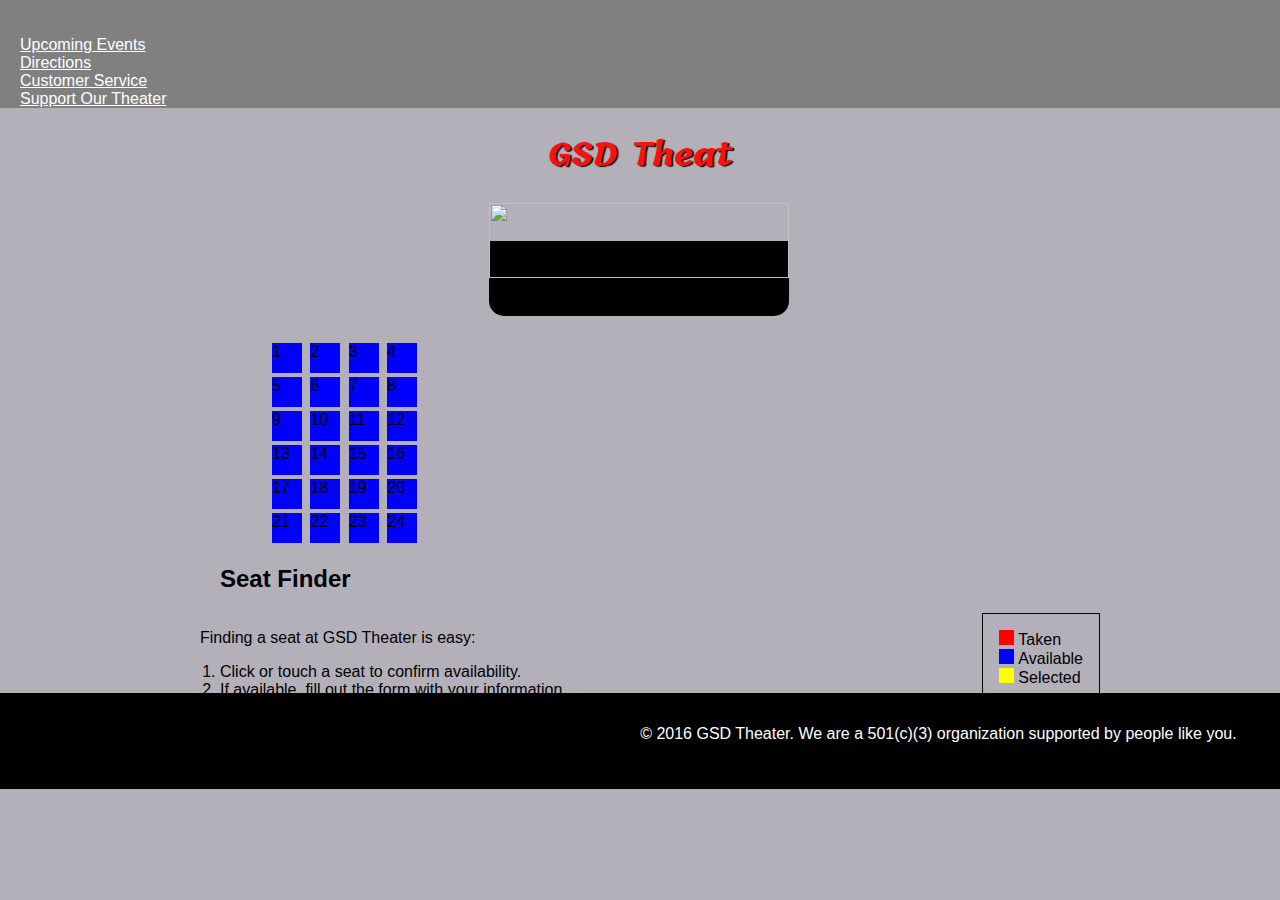
==== index.html @ 753075d9 "added curtains and title" ====
<!DOCTYPE html>
<html>
  <head>
    <meta charset="utf-8">
    <title></title>

    <script   src="https://code.jquery.com/jquery-2.2.4.min.js"   integrity="sha256-BbhdlvQf/xTY9gja0Dq3HiwQF8LaCRTXxZKRutelT44="   crossorigin="anonymous"></script>
    <link rel="stylesheet" href="https://maxcdn.bootstrapcdn.com/bootstrap/3.3.6/css/bootstrap.min.css" integrity="sha384-1q8mTJOASx8j1Au+a5WDVnPi2lkFfwwEAa8hDDdjZlpLegxhjVME1fgjWPGmkzs7" crossorigin="anonymous">
    <link href='https://fonts.googleapis.com/css?family=Tillana:700' rel='stylesheet' type='text/css'>
    <link rel="stylesheet" href="styles.css" media="screen" title="no title" charset="utf-8">
    <script src="https://maxcdn.bootstrapcdn.com/bootstrap/3.3.6/js/bootstrap.min.js" integrity="sha384-0mSbJDEHialfmuBBQP6A4Qrprq5OVfW37PRR3j5ELqxss1yVqOtnepnHVP9aJ7xS" crossorigin="anonymous"></script>
    <script type="text/javascript" src="script.js"></script>
  </head>
  <body>

  <div class="container">
    <div class="row">
      <div class="col-md-2">
        <!-- navigation will appear on left side of page -->
        <nav>
          <img src="http://www.placekitten.com/250/250">
          <ul>
            <li><a href="#">Upcoming Events</a></li>
            <li><a href="#">Directions</a></li>
            <li><a href="#">Customer Service</a></li>
            <li><a href="#">Support Our Theater</a></li>
          </ul>
        </nav>
      </div>

      <div class="col-md-10">
        <h1 id="title">GSD Theat</h1>
        <div class="col-md-6">
          <!-- center section -->
          <div>
            <img id="image" src="http://images.all-free-download.com/images/graphiclarge/red_stage_curtain_hd_picture_165757.jpg" width="300" height="75">
          </div>
          <br / > <!-- this is garbage, just a placeholder until you work your CSS magic :) -->
          <div id="stage">
          </div>

          <div class="allSeats row">
              <div class="col-md-2">
                <div class="seats left" id="seat1">1</div>
                <div class="seats" id="seat2">2</div>
                <div class="seats" id="seat3">3</div>
                <div class="seats" id="seat4">4</div>
              </div>
              <div class="col-md-2">
                <div class="seats" id="seat5">5</div>
                <div class="seats right" id="seat6">6</div>
                <div class="seats left" id="seat7">7</div>
                <div class="seats" id="seat8">8</div>
              </div>
              <div class="col-md-2">
                <div class="seats" id="seat9">9</div>
                <div class="seats" id="seat10">10</div>
                <div class="seats" id="seat11">11</div>
                <div class="seats right" id="seat12">12</div>
              </div>
              <div class="col-md-2">
                <div class="seats left" id="seat13">13</div>
                <div class="seats" id="seat14">14</div>
                <div class="seats" id="seat15">15</div>
                <div class="seats" id="seat16">16</div>
              </div>
              <div class="col-md-2">
                <div class="seats" id="seat17">17</div>
                <div class="seats right" id="seat18">18</div>
                <div class="seats left" id="seat19">19</div>
                <div class="seats" id="seat20">20</div>
              </div>
              <div class="col-md-2">
                <div class="seats" id="seat21">21</div>
                <div class="seats" id="seat22">22</div>
                <div class="seats" id="seat23">23</div>
                <div class="seats right" id="seat24">24</div>
              </div>
          </div>

          <form id="form">

            <!-- charlie made a new form that seems a little more DRY-->

            <input type="text" id="name" name="name" placeholder="Enter Name..."></input><br>
            <button type="button" id="submit" value="Submit">Submit</button>



            <!-- <label for="name">Name: </label><br /> -->
            <!-- <input id="name" name="name" type="text" placeholder="Enter Name..."></input><br />
            <!<label for="creditCard">Credit Card: </label><br />
            <input id="creditCard" name="creditCard" type="number" placeholder="1234567812345678" maxlength="16"></input><br />
            <input id="numberOfSeats" name="numberOfSeats" type="number" placeholder="2" maxlength="2"></input><br />
            <input id="submit" name="submit" type="submit" onclick="submitFunction() return: false"></input> -->
          </form>
        </div>
        <div class="col-md-6">
          <!-- right section -->
          <h2>Seat Finder</h2>
          <div id="instructionsWrap">
            <div id="instructions">
              <p>Finding a seat at GSD Theater is easy:
                <ol>
                  <li>Click or touch a seat to confirm availability.</li>
                  <li>If available, fill out the form with your information.</li>
                  <li>Pick your ticket up at will call. Enjoy the show!</li>
                </ol>
              </p>
            </div>
            <div id="key">
              <div>
                <div id="tinyTaken"></div>
                <div id="tinyTakenDescription">Taken</div>
              </div>
              <div>
                <div id="tinyAvailable"></div>
                <div id="tinyAvailableDescription">Available</div>
              </div>
              <div>
                <div id="tinySelected"></div>
                <div id="tinySelectedDescription">Selected</div>
              </div>
            </div>
        </div>
      </div>
    </div>
  </div> <!-- end fluid container -->


  <div class="container-fluid">
    <footer>
      <p>&copy; 2016 GSD Theater. We are a 501(c)(3) organization supported by people like you.</p>
    </footer>


  </div>


  </body>
</html>
---- styles.css ----
* {
  font-family: Helvetica, sans-serif;
}


html, body {
  margin: 0;
  background-color: #b4b0ba;
}

/*navigation*/
nav {
  background-color: grey;
  margin-left: -20px;
  margin-right: -50px;
  color: white;
  text-deocration: none;
}

nav li {
  text-decoration: none;
  list-style-type: none;
}
ul li a {
  color: white;
  /*padding: 8px 0 8px 16px;*/
}

ul li a:hover {
  text-decoration: none;
  background-color: #555;
  color: white;
}

ul li a:active {
  text-decoration: none;
}

ul li a:visited {
  text-decoration: none;
}

/*our h1 title of page*/
#title {
  font-family: 'Tillana', Courier;
  color: #ff1010;
  text-shadow: 2px 1px 1px black;
  text-align: center;
}
/*image above the stage*/
#image {
  margin: 0 33%;
}
#stage {
  background-color: black;
  border-radius: 0px 0px 15px 15px;
  width: 300px;
  height: 75px;
  margin: -5% 33% 0 33%;
}

/*this contains all the seats*/
.allSeats {
padding-left: 170px;
padding-top: 25px;

}

/*styling for all 24 seats*/
/*seats 2-5, 8-11, 14-17, and 20-23 are in the middle section*/
div.takenSeat {
  margin: 2px;
  width: 30px;
  height: 30px;
  background-color: red;
}

div.seats {
  display: inline-block;
  margin: 2px;
  width: 30px;
  height: 30px;
  background-color: blue;
}

div.seats:hover {
  background-color: yellow;
}

/*the seats on the left that begin closer to the stage*/
/*includes 1, 7, 13, 19*/
div.left {

}
/*the seats on the right that begin closer to the stage*/
/*includes 6, 12, 18, 24*/
div.right {

}
div.taken {
  background-color: red;
}

div.available {
  background-color: blue;
}

div.selected {
  background-color: yellow;
}

/*beginning of form styling*/
form {
  padding-top: 50px;
  padding-left: 170px;
}


input [type=submit] {
  text-align: center;
  /*padding-left: 115px;*/
  /*padding-right: 100px;*/
}

div.col-md-6 {
  padding-left: 100px;
}

div.col-md-6 h2 {
  padding-left: 120px;
}

div #instructions {
  padding-left: 40px;
}

div p {
  padding-left: 60px;
}

div ol {
  padding-left: 80px;
}


footer {
  text-align: center;
  background-color: black;
  color: white;
  min-height: 6em;
  margin-top: 100px;
  margin-left: -30px;
  margin-right: -30px;
  margin-bottom: -20px;
}

footer p {
  padding-top: 2em;
}


/*#submit {
  padding: 2px 5px;
  border-radius: 15px;
  background-color: #f6cc2e;
  margin-top: 20px;
  margin-bottom: 10px;
  font-size: 16px;
  border: 2px ridge;
}

#submit:hover {
  opacity: .8;
}*/



/*end of form styling*/

/*confirmation (div?) after clicking submit on form*/
#confirmation {

}

/*key code for the seating map includes 3 tiny boxes and descriptions*/


#instructions {
  float: left;
}

#key {
  float: right;
  border: 1px solid black;
  padding: 1em;
  margin-right: 180px;
}

#tinyTaken {
  width: 15px;
  height: 15px;
  background-color: red;
  display: inline-block;
  margin-left: auto;
  margin-right: auto;
}

#tinyTakenDescription,
#tinyAvailableDescription,
#tinySelectedDescription {
  display: inline-block;
}

#tinyAvailable {
  width: 15px;
  height: 15px;
  background-color: blue;
  display: inline-block;
  margin-left: auto;
  margin-right: auto;
}
#tinySelected {
  width: 15px;
  height: 15px;
  background-color: yellow;
  display: inline-block;
  margin-left: auto;
  margin-right: auto;
}
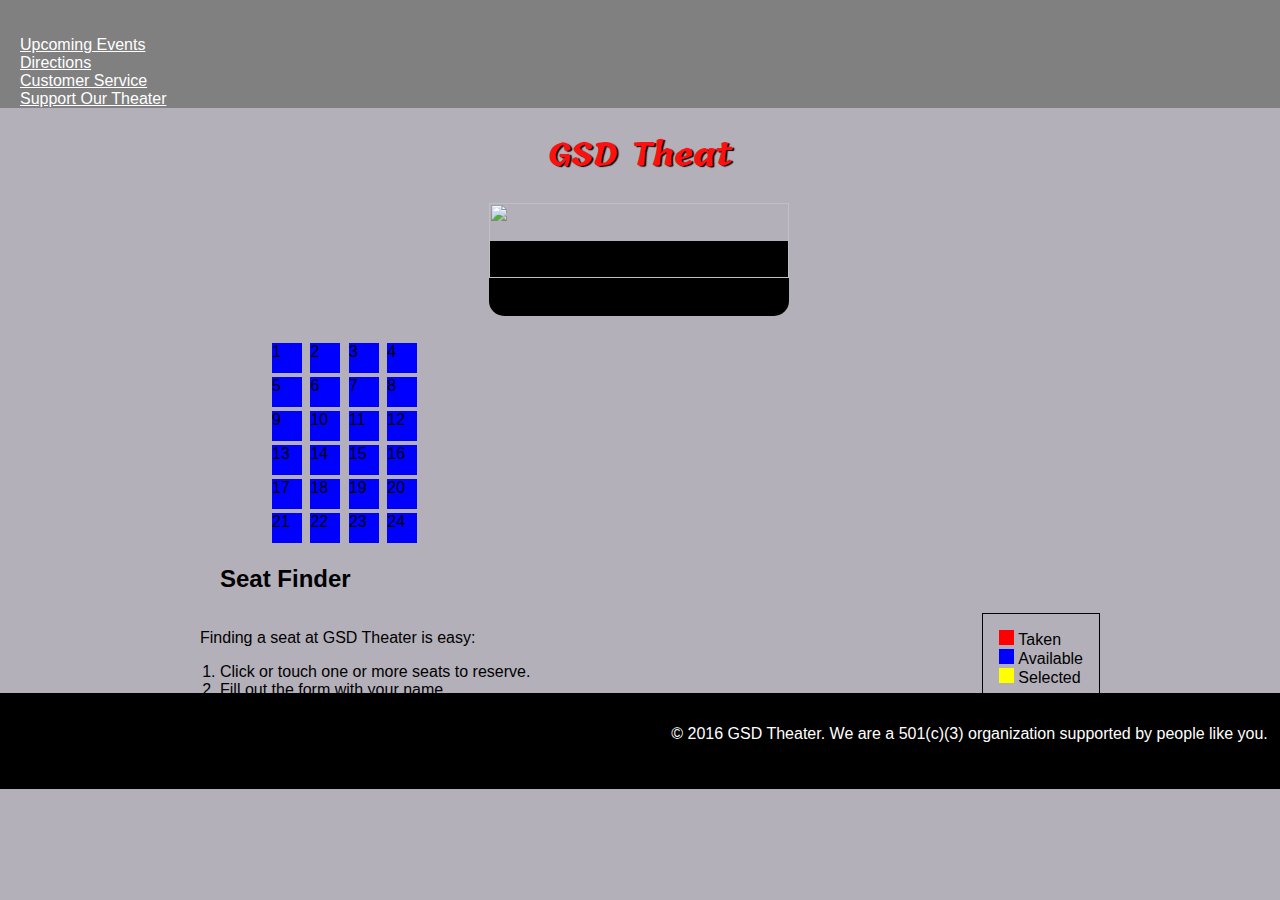
==== commit a862648d: "edited information text" ====
--- a/index.html
+++ b/index.html
@@ -102,9 +102,9 @@
             <div id="instructions">
               <p>Finding a seat at GSD Theater is easy:
                 <ol>
-                  <li>Click or touch a seat to confirm availability.</li>
-                  <li>If available, fill out the form with your information.</li>
-                  <li>Pick your ticket up at will call. Enjoy the show!</li>
+                  <li>Click or touch one or more seats to reserve.</li>
+                  <li>Fill out the form with your name.</li>
+                  <li>Pick up and pay for your ticket at will call. Enjoy the show!</li>
                 </ol>
               </p>
             </div>
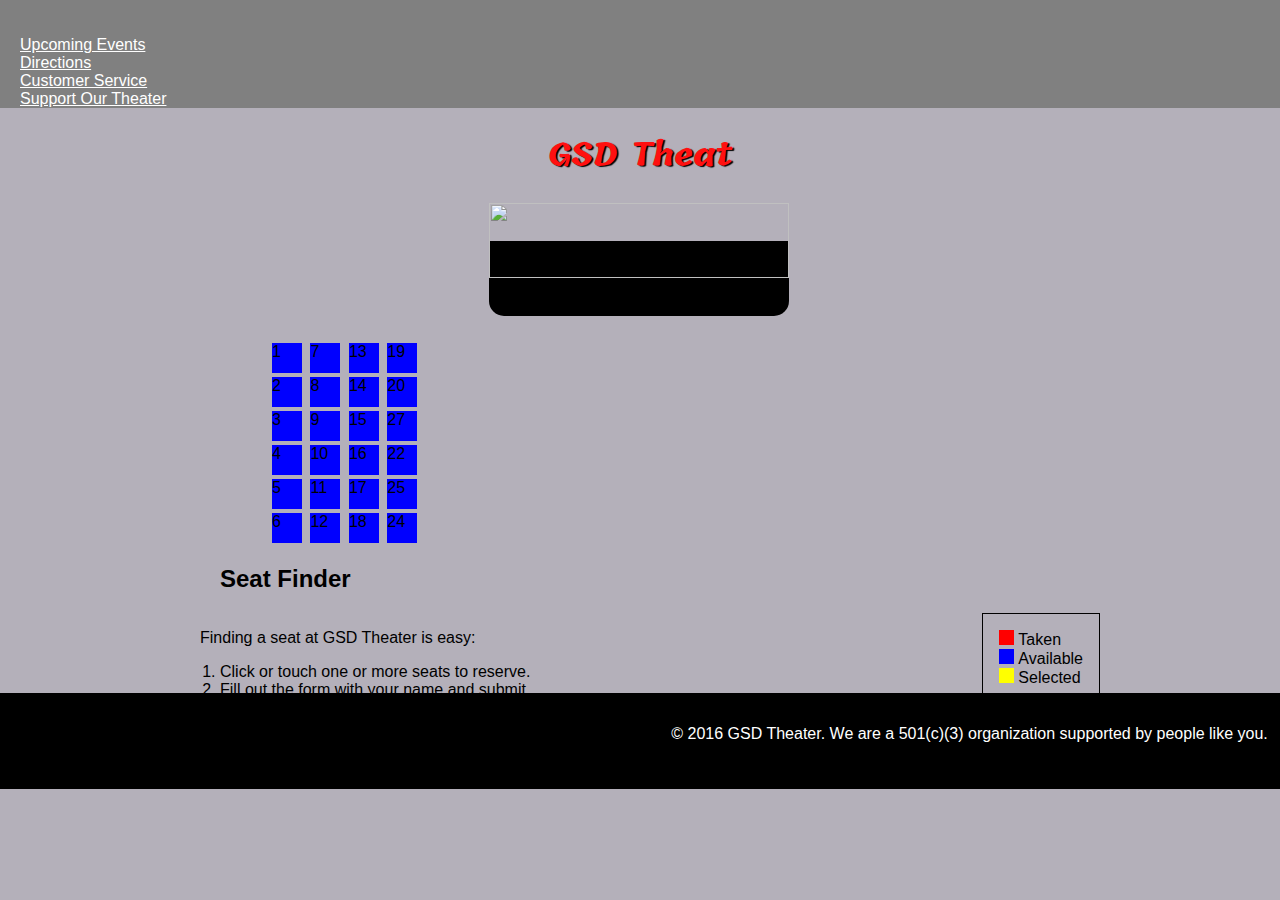
==== commit 513e1cbd: "fixed seat numbers" ====
--- a/index.html
+++ b/index.html
@@ -42,57 +42,44 @@
           <div class="allSeats row">
               <div class="col-md-2">
                 <div class="seats left" id="seat1">1</div>
+                <div class="seats left" id="seat7">7</div>
+                <div class="seats left" id="seat13">13</div>
+                <div class="seats left" id="seat19">19</div>
+              </div>
+              <div class="col-md-2">
                 <div class="seats" id="seat2">2</div>
+                <div class="seats" id="seat8">8</div>
+                <div class="seats" id="seat14">14</div>
+                <div class="seats" id="seat20">20</div>
+              </div>
+              <div class="col-md-2">
                 <div class="seats" id="seat3">3</div>
+                <div class="seats" id="seat9">9</div>
+                <div class="seats" id="seat15">15</div>
+                <div class="seats" id="seat21">27</div>
+              </div>
+              <div class="col-md-2">
                 <div class="seats" id="seat4">4</div>
+                <div class="seats" id="seat10">10</div>
+                <div class="seats" id="seat16">16</div>
+                <div class="seats" id="seat22">22</div>
               </div>
               <div class="col-md-2">
                 <div class="seats" id="seat5">5</div>
-                <div class="seats right" id="seat6">6</div>
-                <div class="seats left" id="seat7">7</div>
-                <div class="seats" id="seat8">8</div>
+                <div class="seats" id="seat11">11</div>
+                <div class="seats" id="seat17">17</div>
+                <div class="seats" id="seat25">25</div>
               </div>
               <div class="col-md-2">
-                <div class="seats" id="seat9">9</div>
-                <div class="seats" id="seat10">10</div>
-                <div class="seats" id="seat11">11</div>
+                <div class="seats right" id="seat6">6</div>
                 <div class="seats right" id="seat12">12</div>
-              </div>
-              <div class="col-md-2">
-                <div class="seats left" id="seat13">13</div>
-                <div class="seats" id="seat14">14</div>
-                <div class="seats" id="seat15">15</div>
-                <div class="seats" id="seat16">16</div>
-              </div>
-              <div class="col-md-2">
-                <div class="seats" id="seat17">17</div>
                 <div class="seats right" id="seat18">18</div>
-                <div class="seats left" id="seat19">19</div>
-                <div class="seats" id="seat20">20</div>
-              </div>
-              <div class="col-md-2">
-                <div class="seats" id="seat21">21</div>
-                <div class="seats" id="seat22">22</div>
-                <div class="seats" id="seat23">23</div>
                 <div class="seats right" id="seat24">24</div>
               </div>
           </div>
-
           <form id="form">
-
-            <!-- charlie made a new form that seems a little more DRY-->
-
             <input type="text" id="name" name="name" placeholder="Enter Name..."></input><br>
             <button type="button" id="submit" value="Submit">Submit</button>
-
-
-
-            <!-- <label for="name">Name: </label><br /> -->
-            <!-- <input id="name" name="name" type="text" placeholder="Enter Name..."></input><br />
-            <!<label for="creditCard">Credit Card: </label><br />
-            <input id="creditCard" name="creditCard" type="number" placeholder="1234567812345678" maxlength="16"></input><br />
-            <input id="numberOfSeats" name="numberOfSeats" type="number" placeholder="2" maxlength="2"></input><br />
-            <input id="submit" name="submit" type="submit" onclick="submitFunction() return: false"></input> -->
           </form>
         </div>
         <div class="col-md-6">
@@ -103,7 +90,7 @@
               <p>Finding a seat at GSD Theater is easy:
                 <ol>
                   <li>Click or touch one or more seats to reserve.</li>
-                  <li>Fill out the form with your name.</li>
+                  <li>Fill out the form with your name and submit.</li>
                   <li>Pick up and pay for your ticket at will call. Enjoy the show!</li>
                 </ol>
               </p>
@@ -125,7 +112,7 @@
         </div>
       </div>
     </div>
-  </div> <!-- end fluid container -->
+  </div> <!-- end container -->
 
 
   <div class="container-fluid">
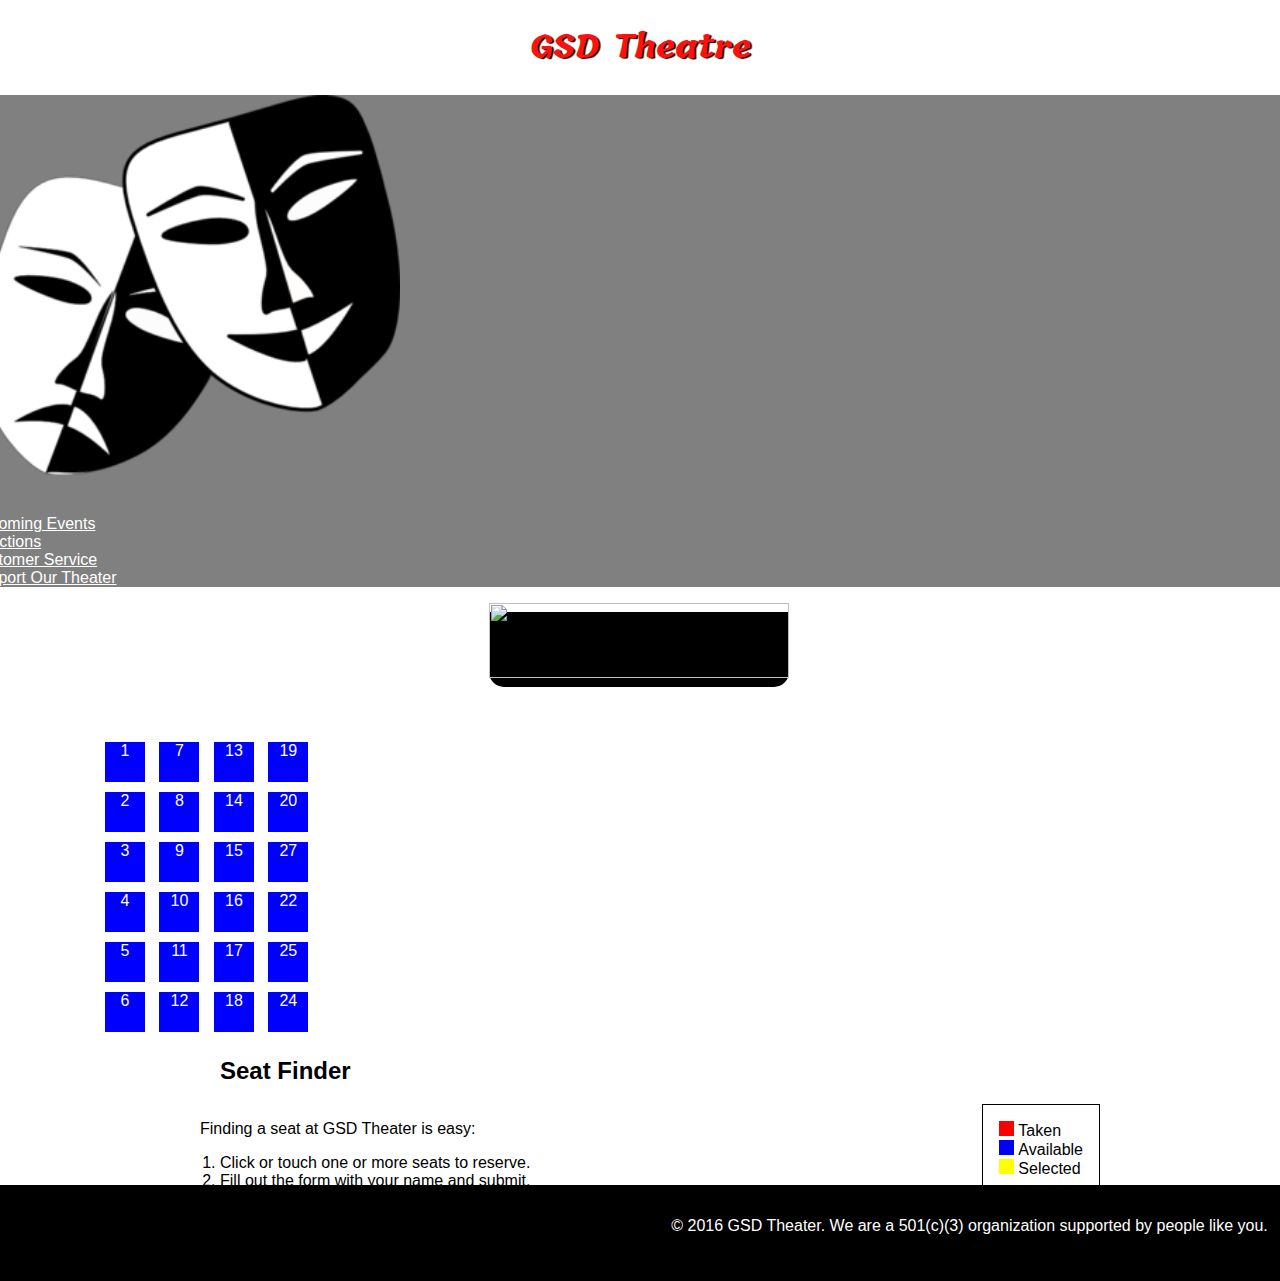
==== commit 32073358: "added pictures, changed the margins, etc" ====
--- a/index.html
+++ b/index.html
@@ -13,12 +13,21 @@
   </head>
   <body>
 
+  <header class="center">
+
+    <h1 id="title">GSD Theatre</h1>
+
+  </header>
+
+
+
+
   <div class="container">
     <div class="row">
       <div class="col-md-2">
         <!-- navigation will appear on left side of page -->
         <nav>
-          <img src="http://www.placekitten.com/250/250">
+          <img src="theatrefaces.png">
           <ul>
             <li><a href="#">Upcoming Events</a></li>
             <li><a href="#">Directions</a></li>
@@ -29,17 +38,21 @@
       </div>
 
       <div class="col-md-10">
-        <h1 id="title">GSD Theat</h1>
+
         <div class="col-md-6">
+
           <!-- center section -->
-          <div>
+          <div class=stage>
             <img id="image" src="http://images.all-free-download.com/images/graphiclarge/red_stage_curtain_hd_picture_165757.jpg" width="300" height="75">
-          </div>
-          <br / > <!-- this is garbage, just a placeholder until you work your CSS magic :) -->
-          <div id="stage">
+
+            <div id="stage">
+              <!--empty div with black background for stage-->
+            </div>
+
           </div>
 
-          <div class="allSeats row">
+
+          <div class="allSeats, row, center">
               <div class="col-md-2">
                 <div class="seats left" id="seat1">1</div>
                 <div class="seats left" id="seat7">7</div>
@@ -112,6 +125,7 @@
         </div>
       </div>
     </div>
+  </div>
   </div> <!-- end container -->
 
 
--- a/styles.css
+++ b/styles.css
@@ -5,13 +5,13 @@
 
 html, body {
   margin: 0;
-  background-color: #b4b0ba;
+  background-color: white;
 }
 
 /*navigation*/
 nav {
   background-color: grey;
-  margin-left: -20px;
+  margin-left: -70px;
   margin-right: -50px;
   color: white;
   text-deocration: none;
@@ -38,6 +38,12 @@
 
 ul li a:visited {
   text-decoration: none;
+}
+
+nav img {
+  width: 30%;
+  margin-left: 50px;
+  margin-bottom: 20px;
 }
 
 /*our h1 title of page*/
@@ -56,13 +62,15 @@
   border-radius: 0px 0px 15px 15px;
   width: 300px;
   height: 75px;
-  margin: -5% 33% 0 33%;
+  margin: -6% 33% 0 33%;
+}
+
+.stage {
+  margin-bottom: 50px;
 }
 
 /*this contains all the seats*/
 .allSeats {
-padding-left: 170px;
-padding-top: 25px;
 
 }
 
@@ -77,10 +85,13 @@
 
 div.seats {
   display: inline-block;
-  margin: 2px;
-  width: 30px;
-  height: 30px;
+  margin: 5px;
+  /*padding: 20px;*/
+  width: 40px;
+  height: 40px;
   background-color: blue;
+  text-align: center;
+  color: white;
 }
 
 div.seats:hover {
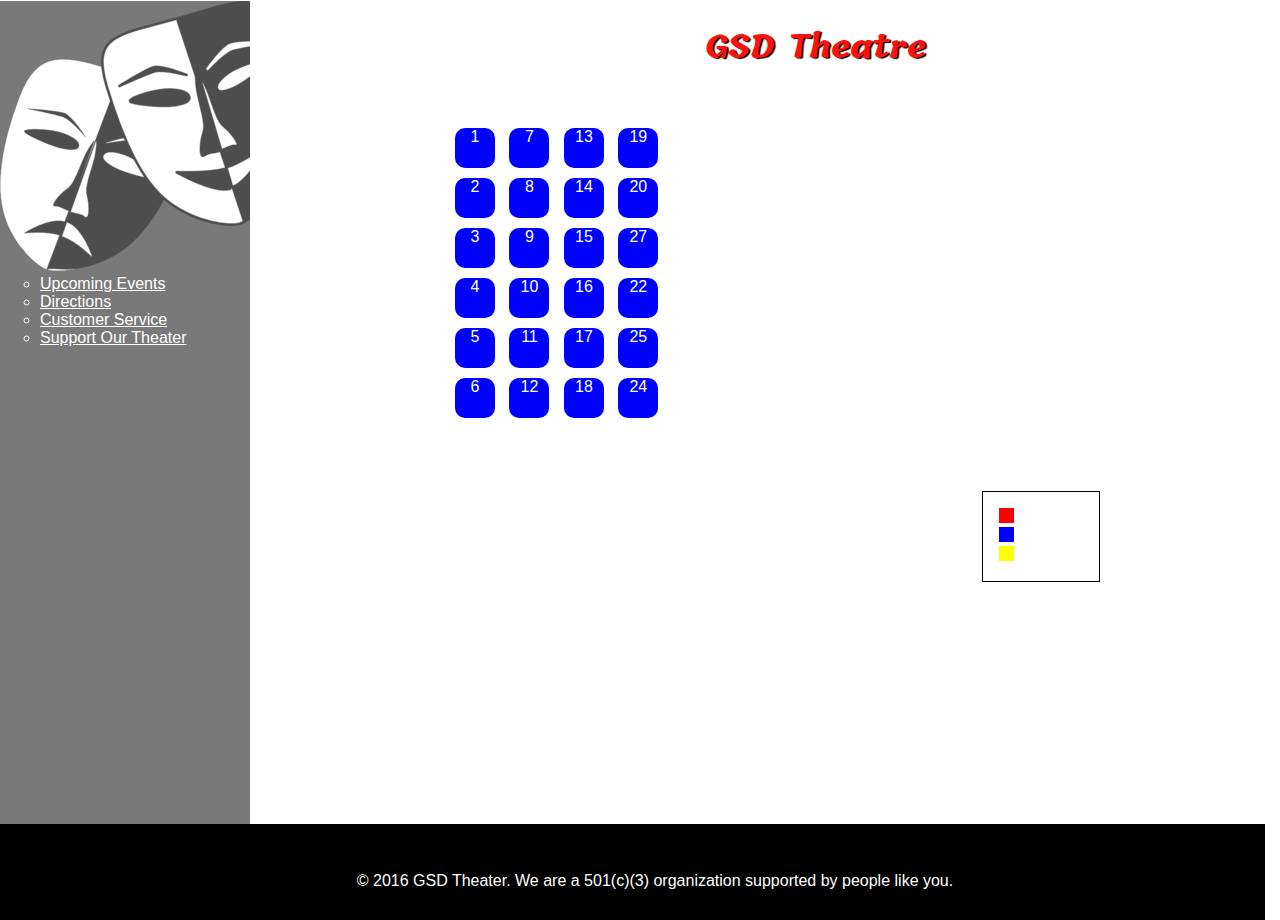
==== commit 6282d386: "all kinds of greatness including background image" ====
--- a/index.html
+++ b/index.html
@@ -13,20 +13,18 @@
   </head>
   <body>
 
-  <header class="center">
+  
 
-    <h1 id="title">GSD Theatre</h1>
-
-  </header>
-
-
-
-
-  <div class="container">
+    
+  <!-- <div class="container">
     <div class="row">
       <div class="col-md-2">
-        <!-- navigation will appear on left side of page -->
-        <nav>
+        navigation will appear on left side of page
+        <div id="sidebar-"
+        <nav class="sidebar-nav"> -->
+    <div id="wrapper">
+     <div id="sidebar-wrapper">
+        <ul class="sidebar-nav">
           <img src="theatrefaces.png">
           <ul>
             <li><a href="#">Upcoming Events</a></li>
@@ -34,30 +32,33 @@
             <li><a href="#">Customer Service</a></li>
             <li><a href="#">Support Our Theater</a></li>
           </ul>
-        </nav>
+        <!-- </nav> -->
       </div>
+    </div>
+
+
+<div class="mainBody">
+
+
+<h1 id="title">GSD Theatre</h1>
 
       <div class="col-md-10">
 
         <div class="col-md-6">
 
           <!-- center section -->
-          <div class=stage>
-            <img id="image" src="http://images.all-free-download.com/images/graphiclarge/red_stage_curtain_hd_picture_165757.jpg" width="300" height="75">
-
-            <div id="stage">
-              <!--empty div with black background for stage-->
-            </div>
+          <div class="stage">
+            <!-- <img id="image" src="http://images.all-free-download.com/images/graphiclarge/red_stage_curtain_hd_picture_165757.jpg" width="300" height="75"> -->
 
           </div>
 
 
           <div class="allSeats, row, center">
               <div class="col-md-2">
-                <div class="seats left" id="seat1">1</div>
-                <div class="seats left" id="seat7">7</div>
-                <div class="seats left" id="seat13">13</div>
-                <div class="seats left" id="seat19">19</div>
+                <div class="seats" id="seat1">1</div>
+                <div class="seats" id="seat7">7</div>
+                <div class="seats" id="seat13">13</div>
+                <div class="seats" id="seat19">19</div>
               </div>
               <div class="col-md-2">
                 <div class="seats" id="seat2">2</div>
@@ -129,6 +130,10 @@
   </div> <!-- end container -->
 
 
+</div> <!--end of mainBody-->
+
+
+
   <div class="container-fluid">
     <footer>
       <p>&copy; 2016 GSD Theater. We are a 501(c)(3) organization supported by people like you.</p>
--- a/styles.css
+++ b/styles.css
@@ -4,9 +4,61 @@
 
 
 html, body {
+  margin: 0 auto;
+  background-image: url("background img.jpeg");
+  background-size: 100%;
+  height: 93%;
+  background-repeat: no-repeat;
+  background-position: right center;
+  color: white;
+  font-family: Arial; /*move this to the proper elements in css later*/
+  
+}
+
+.mainBody {
+  margin-left: 350px;
+}
+
+
+#title {
+  z-index: 1;
+}
+
+#wrapper {
+  margin: 0 auto;
+  padding-left: 250px;
+  transition: all 0.4s ease 0s;
+}
+
+#sidebar-wrapper {
+  opacity: 0.7;
+  margin-top: -20px;
+  margin-left: -250px;
+  left: 250px;
+  width: 250px;
+  background: #404040;
+  position: fixed;
+  height: 100%;
+  overflow-y: auto;
+  z-index: 1000;
+  transition: all 0.4s ease 0s;
+}
+
+#page-content-wrapper {
+  width: 100%;
+}
+
+.sidebar-nav {
+  position: absolute;
+  top: 0;
+  width: 250px;
+  list-style: none;
   margin: 0;
-  background-color: white;
-}
+  padding: 0;
+}
+
+
+
 
 /*navigation*/
 nav {
@@ -17,6 +69,8 @@
   text-deocration: none;
 }
 
+
+
 nav li {
   text-decoration: none;
   list-style-type: none;
@@ -55,23 +109,23 @@
 }
 /*image above the stage*/
 #image {
-  margin: 0 33%;
+
 }
 #stage {
   background-color: black;
   border-radius: 0px 0px 15px 15px;
   width: 300px;
   height: 75px;
-  margin: -6% 33% 0 33%;
 }
 
 .stage {
   margin-bottom: 50px;
+  text-align: center;
 }
 
 /*this contains all the seats*/
-.allSeats {
-
+.seats {
+  border-radius: 10px;
 }
 
 /*styling for all 24 seats*/
@@ -100,14 +154,17 @@
 
 /*the seats on the left that begin closer to the stage*/
 /*includes 1, 7, 13, 19*/
-div.left {
-
-}
+/*#seat1, #seat7, #seat13, #seat19 {
+  margin-top: -10px;
+}*/
+
+
 /*the seats on the right that begin closer to the stage*/
 /*includes 6, 12, 18, 24*/
-div.right {
-
-}
+/*#seat6, #seat12, #seat18, #seat24 {
+  margin-top: -10px;
+}*/
+
 div.taken {
   background-color: red;
 }
@@ -159,10 +216,14 @@
   background-color: black;
   color: white;
   min-height: 6em;
-  margin-top: 100px;
-  margin-left: -30px;
-  margin-right: -30px;
+  margin-top: 550px;
+  width: 100%;
+  margin-left: -15px;
+  margin-right: 0;
   margin-bottom: -20px;
+  bottom: 0;
+  position: absolute;
+  z-index: 9999999999;
 }
 
 footer p {
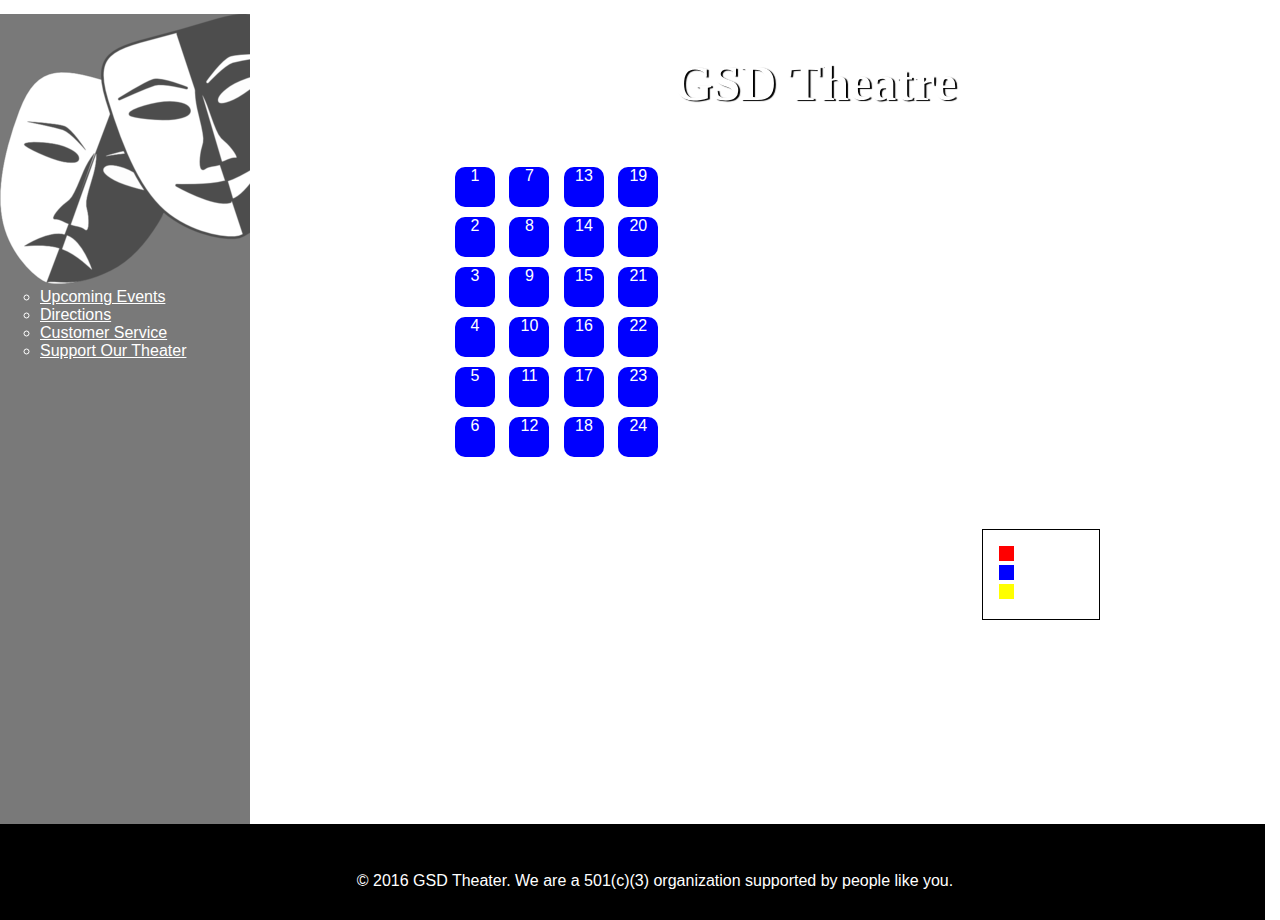
==== commit 03d88d49: "updated html and css" ====
--- a/index.html
+++ b/index.html
@@ -13,9 +13,9 @@
   </head>
   <body>
 
-  
 
-    
+
+
   <!-- <div class="container">
     <div class="row">
       <div class="col-md-2">
@@ -70,7 +70,7 @@
                 <div class="seats" id="seat3">3</div>
                 <div class="seats" id="seat9">9</div>
                 <div class="seats" id="seat15">15</div>
-                <div class="seats" id="seat21">27</div>
+                <div class="seats" id="seat21">21</div>
               </div>
               <div class="col-md-2">
                 <div class="seats" id="seat4">4</div>
@@ -82,7 +82,7 @@
                 <div class="seats" id="seat5">5</div>
                 <div class="seats" id="seat11">11</div>
                 <div class="seats" id="seat17">17</div>
-                <div class="seats" id="seat25">25</div>
+                <div class="seats" id="seat23">23</div>
               </div>
               <div class="col-md-2">
                 <div class="seats right" id="seat6">6</div>
--- a/styles.css
+++ b/styles.css
@@ -1,28 +1,42 @@
+@font-face {
+  font-family: 'aquino';
+  src: url("http://www.dafont.com/aquino.font");
+}
+
 * {
   font-family: Helvetica, sans-serif;
 }
 
 
 html, body {
-  margin: 0 auto;
-  background-image: url("background img.jpeg");
+  /*margin: 0 auto;*/
+  margin-top: 0;
+  margin-bottom: 0;
+  margin-left: 0;
+  margin-right: 0;
+  background-image: url("background.jpeg");
   background-size: 100%;
   height: 93%;
   background-repeat: no-repeat;
   background-position: right center;
   color: white;
   font-family: Arial; /*move this to the proper elements in css later*/
-  
+
 }
 
 .mainBody {
   margin-left: 350px;
 }
 
-
-#title {
-  z-index: 1;
-}
+h1 {
+  font-size: 50px;
+  padding-top: 20px;
+  font-family: 'aquino';
+  /*color: #ff1010;*/
+  text-shadow: 2px 1px 1px black;
+  text-align: center;
+}
+
 
 #wrapper {
   margin: 0 auto;
@@ -100,13 +114,6 @@
   margin-bottom: 20px;
 }
 
-/*our h1 title of page*/
-#title {
-  font-family: 'Tillana', Courier;
-  color: #ff1010;
-  text-shadow: 2px 1px 1px black;
-  text-align: center;
-}
 /*image above the stage*/
 #image {
 
@@ -186,9 +193,26 @@
 
 input [type=submit] {
   text-align: center;
+  color: black;
   /*padding-left: 115px;*/
   /*padding-right: 100px;*/
 }
+
+
+button {
+  background-color: black;
+  color: white;
+  border: none;
+}
+
+button a:active {
+  color: red;
+}
+
+
+
+
+
 
 div.col-md-6 {
   padding-left: 100px;
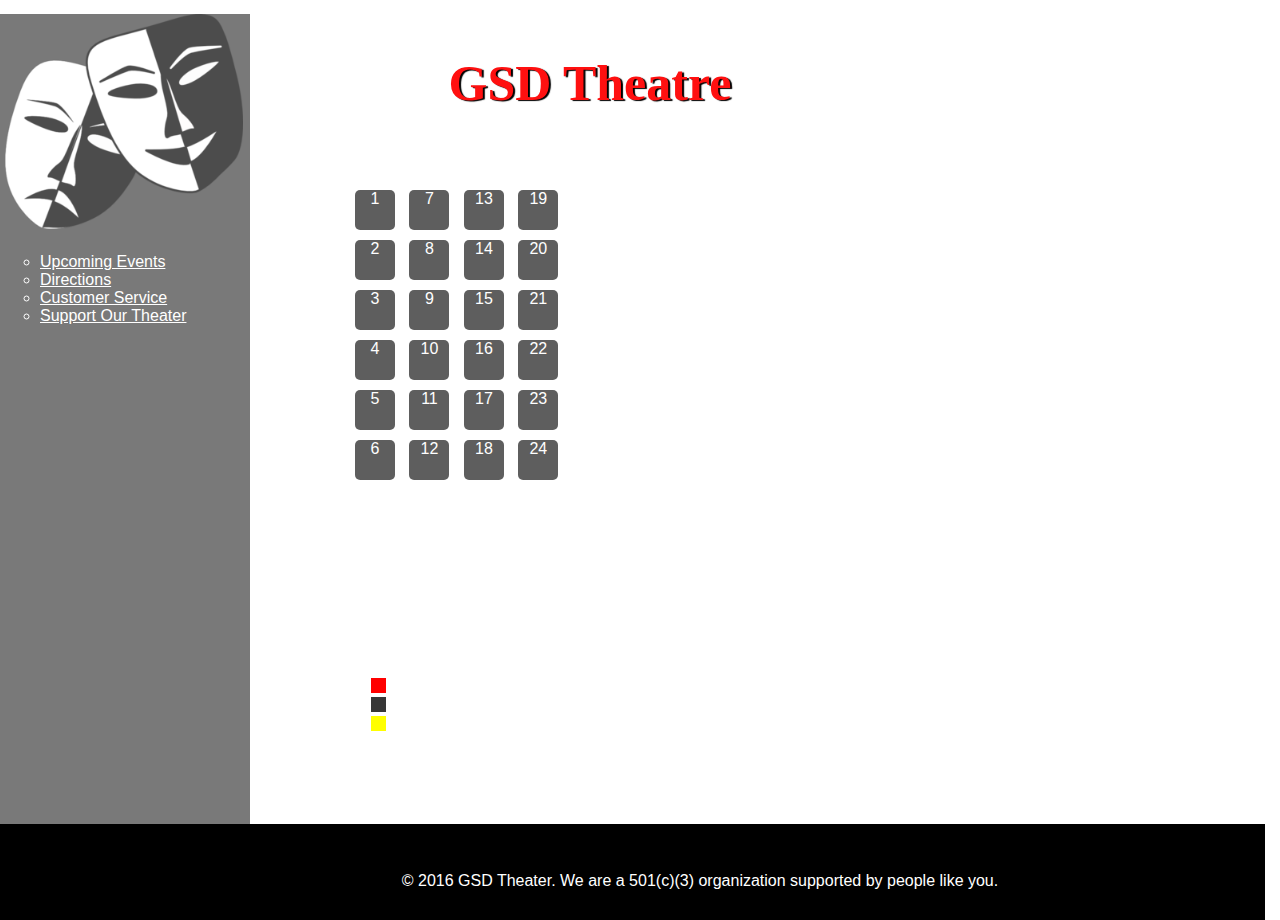
==== commit 973c291e: "updated html, css, and the confirmation messge in jquery" ====
--- a/index.html
+++ b/index.html
@@ -14,25 +14,16 @@
   <body>
 
 
-
-
-  <!-- <div class="container">
-    <div class="row">
-      <div class="col-md-2">
-        navigation will appear on left side of page
-        <div id="sidebar-"
-        <nav class="sidebar-nav"> -->
     <div id="wrapper">
      <div id="sidebar-wrapper">
         <ul class="sidebar-nav">
-          <img src="theatrefaces.png">
+          <img id="sideImg" src="theatrefaces.png">
           <ul>
             <li><a href="#">Upcoming Events</a></li>
             <li><a href="#">Directions</a></li>
             <li><a href="#">Customer Service</a></li>
             <li><a href="#">Support Our Theater</a></li>
           </ul>
-        <!-- </nav> -->
       </div>
     </div>
 
@@ -46,11 +37,7 @@
 
         <div class="col-md-6">
 
-          <!-- center section -->
-          <div class="stage">
-            <!-- <img id="image" src="http://images.all-free-download.com/images/graphiclarge/red_stage_curtain_hd_picture_165757.jpg" width="300" height="75"> -->
 
-          </div>
 
 
           <div class="allSeats, row, center">
--- a/styles.css
+++ b/styles.css
@@ -31,11 +31,17 @@
 h1 {
   font-size: 50px;
   padding-top: 20px;
+  padding-bottom: 40px;
   font-family: 'aquino';
-  /*color: #ff1010;*/
+  color: #ff1010;
   text-shadow: 2px 1px 1px black;
   text-align: center;
-}
+  position: relative;
+  margin-right: 450px;
+}
+
+
+
 
 
 #wrapper {
@@ -62,6 +68,11 @@
   width: 100%;
 }
 
+#sideImg {
+  width: 95%;
+  margin-left: 5px;
+}
+
 .sidebar-nav {
   position: absolute;
   top: 0;
@@ -81,22 +92,26 @@
   margin-right: -50px;
   color: white;
   text-deocration: none;
-}
-
-
-
-nav li {
+  list-style-type: none;
+}
+
+
+
+.sidebar-nav nav li {
   text-decoration: none;
   list-style-type: none;
 }
-ul li a {
-  color: white;
+
+.sidebar-nav ul li a {
+  color: white;
+  list-style-type: none;
   /*padding: 8px 0 8px 16px;*/
 }
 
-ul li a:hover {
+.sidebar-nav ul li a:hover {
   text-decoration: none;
   background-color: #555;
+  list-style-type: none;
   color: white;
 }
 
@@ -108,32 +123,12 @@
   text-decoration: none;
 }
 
-nav img {
+.sidebar-nav img {
   width: 30%;
   margin-left: 50px;
   margin-bottom: 20px;
 }
 
-/*image above the stage*/
-#image {
-
-}
-#stage {
-  background-color: black;
-  border-radius: 0px 0px 15px 15px;
-  width: 300px;
-  height: 75px;
-}
-
-.stage {
-  margin-bottom: 50px;
-  text-align: center;
-}
-
-/*this contains all the seats*/
-.seats {
-  border-radius: 10px;
-}
 
 /*styling for all 24 seats*/
 /*seats 2-5, 8-11, 14-17, and 20-23 are in the middle section*/
@@ -150,9 +145,11 @@
   /*padding: 20px;*/
   width: 40px;
   height: 40px;
-  background-color: blue;
-  text-align: center;
-  color: white;
+  background-color: #373737;
+  opacity: 0.8;
+  text-align: center;
+  color: white;
+  border-radius: 5px;
 }
 
 div.seats:hover {
@@ -191,13 +188,20 @@
 }
 
 
-input [type=submit] {
+input [type=text] {
   text-align: center;
   color: black;
   /*padding-left: 115px;*/
   /*padding-right: 100px;*/
 }
 
+input [type=submit] {
+  text-align: center;
+  color: black;
+  /*padding-left: 115px;*/
+  /*padding-right: 100px;*/
+}
+
 
 button {
   background-color: black;
@@ -212,26 +216,24 @@
 
 
 
-
+div.col-md-10 {
+  width: 90%;
+}
 
 div.col-md-6 {
-  padding-left: 100px;
+  /*padding-left: 100px;*/
 }
 
 div.col-md-6 h2 {
-  padding-left: 120px;
-}
-
-div #instructions {
-  padding-left: 40px;
+  margin-left: 150px;
 }
 
 div p {
-  padding-left: 60px;
+  margin-left: 150px;
 }
 
 div ol {
-  padding-left: 80px;
+  margin-left: 150px;
 }
 
 
@@ -281,15 +283,17 @@
 /*key code for the seating map includes 3 tiny boxes and descriptions*/
 
 
-#instructions {
-  float: left;
+#instructionsWrap {
+
 }
 
 #key {
-  float: right;
-  border: 1px solid black;
-  padding: 1em;
-  margin-right: 180px;
+  border: 1px solid white;
+  padding-left: 20px;
+  padding-right: 20px;
+  padding-bottom: 20px;
+  padding-top: 20px;
+  margin-right: 250px;
 }
 
 #tinyTaken {
@@ -310,7 +314,7 @@
 #tinyAvailable {
   width: 15px;
   height: 15px;
-  background-color: blue;
+  background-color: #373737;
   display: inline-block;
   margin-left: auto;
   margin-right: auto;
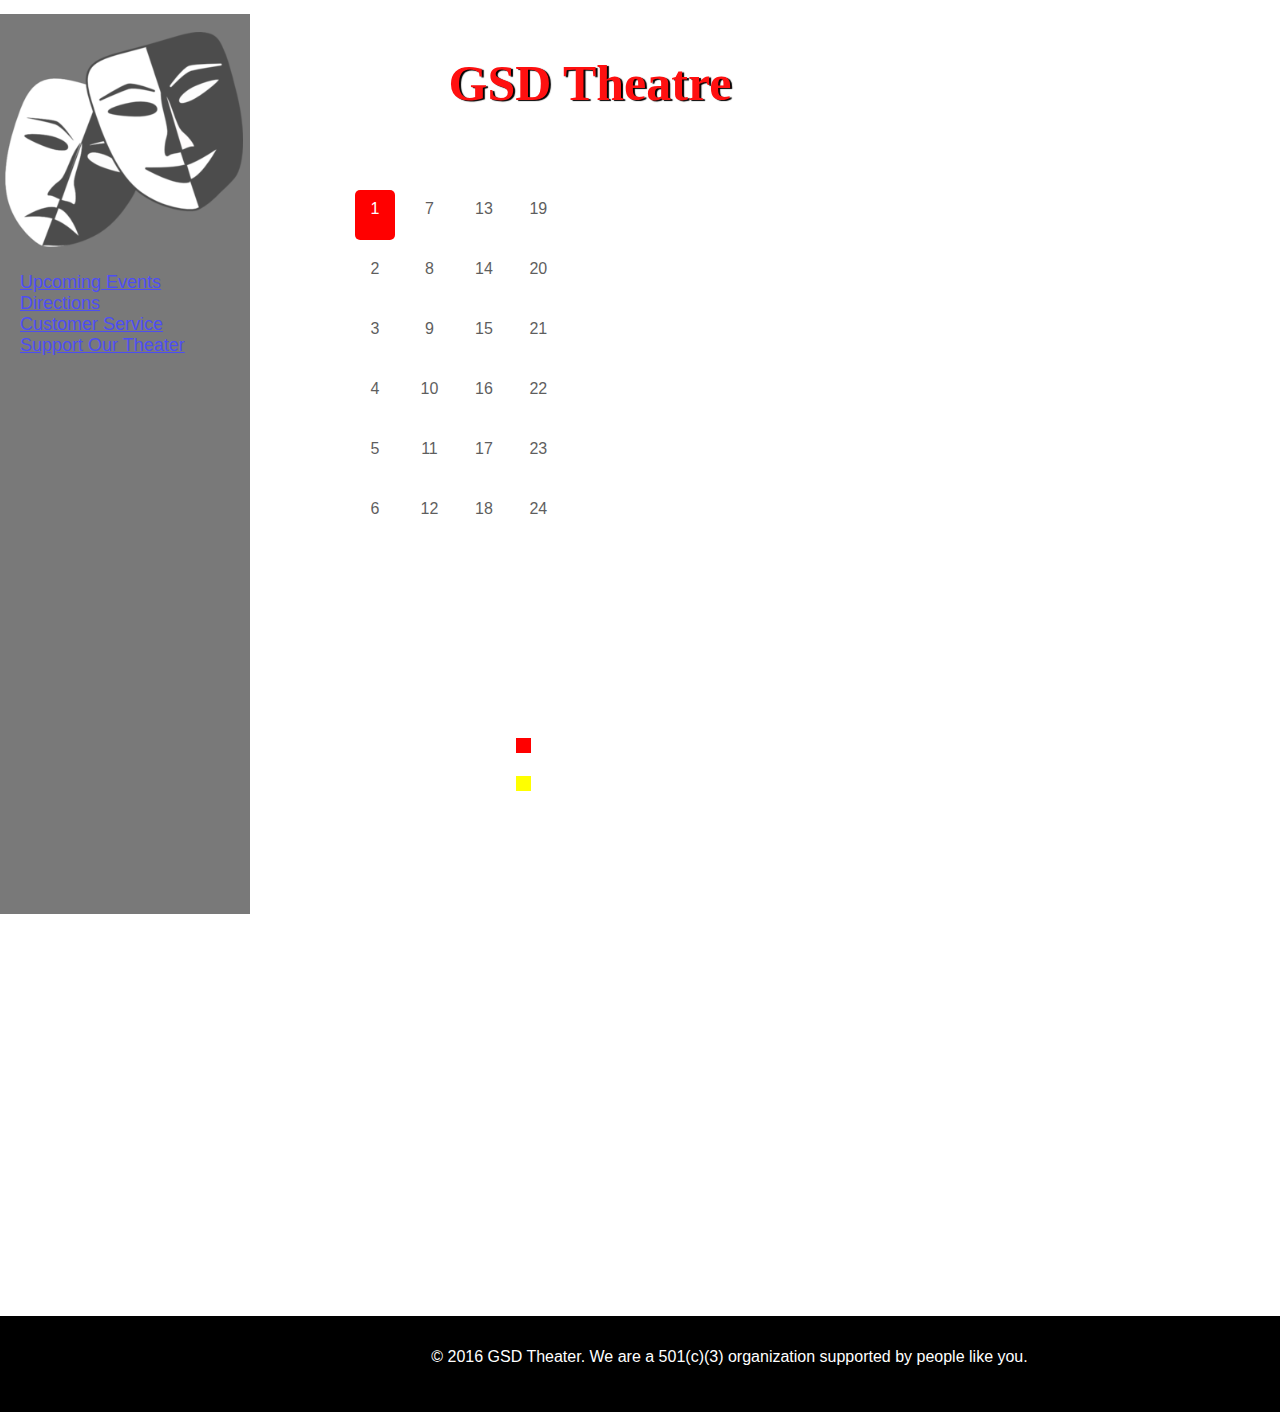
==== commit 0dce3c57: "updated html and css ul" ====
--- a/index.html
+++ b/index.html
@@ -16,13 +16,12 @@
 
     <div id="wrapper">
      <div id="sidebar-wrapper">
-        <ul class="sidebar-nav">
+          <ul class="sidebar-nav">
           <img id="sideImg" src="theatrefaces.png">
-          <ul>
-            <li><a href="#">Upcoming Events</a></li>
-            <li><a href="#">Directions</a></li>
-            <li><a href="#">Customer Service</a></li>
-            <li><a href="#">Support Our Theater</a></li>
+            <li><a href="index.html">Upcoming Events</a></li>
+            <li><a href="index.html">Directions</a></li>
+            <li><a href="index.html">Customer Service</a></li>
+            <li><a href="index.html">Support Our Theater</a></li>
           </ul>
       </div>
     </div>
--- a/styles.css
+++ b/styles.css
@@ -18,7 +18,7 @@
   background-size: 100%;
   height: 93%;
   background-repeat: no-repeat;
-  background-position: right center;
+  background-position: right;
   color: white;
   font-family: Arial; /*move this to the proper elements in css later*/
 
@@ -70,63 +70,61 @@
 
 #sideImg {
   width: 95%;
-  margin-left: 5px;
-}
+  margin-left: -15px;
+}
+
+.sidebar-nav img {
+  width: 30%;
+  margin-left: 50px;
+  margin-bottom: 20px;
+}
+
 
 .sidebar-nav {
   position: absolute;
   top: 0;
   width: 250px;
   list-style: none;
-  margin: 0;
+  margin-left: 20px;
+  margin-right: -50px;
   padding: 0;
-}
-
-
-
-
-/*navigation*/
-nav {
-  background-color: grey;
-  margin-left: -70px;
-  margin-right: -50px;
-  color: white;
-  text-deocration: none;
-  list-style-type: none;
-}
-
-
-
-.sidebar-nav nav li {
-  text-decoration: none;
-  list-style-type: none;
+  font-size: 18px;
+  color: white;
+  text-decoration: none;
+  list-style-type: none;
+  z-index: 1;
+}
+
+
+.sidebar-nav nav ul li {
+  color: white;
+  text-decoration: none;
+  list-style-type: none;
+  z-index: 1;
 }
 
 .sidebar-nav ul li a {
   color: white;
   list-style-type: none;
-  /*padding: 8px 0 8px 16px;*/
+  text-decoration: none;
 }
 
 .sidebar-nav ul li a:hover {
   text-decoration: none;
   background-color: #555;
   list-style-type: none;
-  color: white;
-}
-
-ul li a:active {
-  text-decoration: none;
-}
-
-ul li a:visited {
-  text-decoration: none;
-}
-
-.sidebar-nav img {
-  width: 30%;
-  margin-left: 50px;
-  margin-bottom: 20px;
+  text-decoration: none;
+  color: white;
+}
+
+.sidebar-nav ul li a:active {
+  text-decoration: none;
+  list-style-type: none;
+  color: red;
+}
+
+.sidebar-nav ul li a:visited {
+  text-decoration: none;
 }
 
 
@@ -137,19 +135,20 @@
   width: 30px;
   height: 30px;
   background-color: red;
+  padding-top: 10px;
 }
 
 div.seats {
   display: inline-block;
   margin: 5px;
-  /*padding: 20px;*/
   width: 40px;
   height: 40px;
-  background-color: #373737;
+  background-color: white;
   opacity: 0.8;
   text-align: center;
-  color: white;
+  color: #373737;
   border-radius: 5px;
+  padding-top: 10px;
 }
 
 div.seats:hover {
@@ -171,37 +170,33 @@
 
 div.taken {
   background-color: red;
-}
-
-div.available {
-  background-color: blue;
-}
+  display: inline-block;
+  margin: 5px;
+  width: 40px;
+  height: 40px;
+  text-align: center;
+  border-radius: 5px;
+  padding-top: 10px;
+  color: white;
+}
+
+/*div.available {
+  background-color: white;
+}*/
 
 div.selected {
   background-color: yellow;
+  padding-top: 10px;
 }
 
 /*beginning of form styling*/
 form {
-  padding-top: 50px;
-  padding-left: 170px;
-}
-
-
-input [type=text] {
-  text-align: center;
+  margin-left: 145px;
+}
+
+form #name {
   color: black;
-  /*padding-left: 115px;*/
-  /*padding-right: 100px;*/
-}
-
-input [type=submit] {
-  text-align: center;
-  color: black;
-  /*padding-left: 115px;*/
-  /*padding-right: 100px;*/
-}
-
+}
 
 button {
   background-color: black;
@@ -213,6 +208,10 @@
   color: red;
 }
 
+#submit:focus {
+  outline:0;
+}
+
 
 
 
@@ -226,65 +225,28 @@
 
 div.col-md-6 h2 {
   margin-left: 150px;
+  text-align: center;
 }
 
 div p {
-  margin-left: 150px;
+  margin-left: 175px;
+  /*text-align: center;*/
 }
 
 div ol {
   margin-left: 150px;
 }
 
-
-footer {
-  text-align: center;
-  background-color: black;
-  color: white;
-  min-height: 6em;
-  margin-top: 550px;
-  width: 100%;
-  margin-left: -15px;
-  margin-right: 0;
-  margin-bottom: -20px;
-  bottom: 0;
-  position: absolute;
-  z-index: 9999999999;
-}
-
-footer p {
-  padding-top: 2em;
-}
-
-
-/*#submit {
-  padding: 2px 5px;
-  border-radius: 15px;
-  background-color: #f6cc2e;
-  margin-top: 20px;
-  margin-bottom: 10px;
-  font-size: 16px;
-  border: 2px ridge;
-}
-
-#submit:hover {
-  opacity: .8;
-}*/
-
-
-
-/*end of form styling*/
-
-/*confirmation (div?) after clicking submit on form*/
-#confirmation {
-
-}
-
 /*key code for the seating map includes 3 tiny boxes and descriptions*/
 
 
 #instructionsWrap {
 
+}
+
+#instructions {
+  margin-left: -50px;
+  margin-right: -100px;
 }
 
 #key {
@@ -293,7 +255,8 @@
   padding-right: 20px;
   padding-bottom: 20px;
   padding-top: 20px;
-  margin-right: 250px;
+  margin-right: 110px;
+  margin-left: 145px;
 }
 
 #tinyTaken {
@@ -314,7 +277,7 @@
 #tinyAvailable {
   width: 15px;
   height: 15px;
-  background-color: #373737;
+  background-color: white;
   display: inline-block;
   margin-left: auto;
   margin-right: auto;
@@ -327,3 +290,57 @@
   margin-left: auto;
   margin-right: auto;
 }
+
+
+
+
+footer {
+  /*text-align: center;*/
+  background-color: black;
+  color: white;
+  min-height: 6em;
+  margin-top: 500px;
+  width: 105%;
+  margin-left: -30px;
+  margin-right: 0;
+  margin-bottom: -20px;
+  bottom: 0;
+  position: relative;
+  z-index: 9999999999;
+}
+
+footer p {
+  padding-top: 2em;
+  text-align: center;
+}
+
+#popUp {
+  width: 500px;
+  height: 300px;
+  border: 4px solid black;
+  background-color: gray;
+  position:absolute;
+  text-align: center;
+  top: 100px;
+  left: 385px;
+  display:none;
+}
+
+#popUp p {
+  text-align: center;
+  position: relative;
+  top: 120px;
+  margin: 0px;
+}
+
+#popUp button {
+  position: relative;
+  top: 175px;
+  width: 70px;
+  height: 40px;
+}
+
+
+#popUp button:focus {
+  outline:0;
+}
